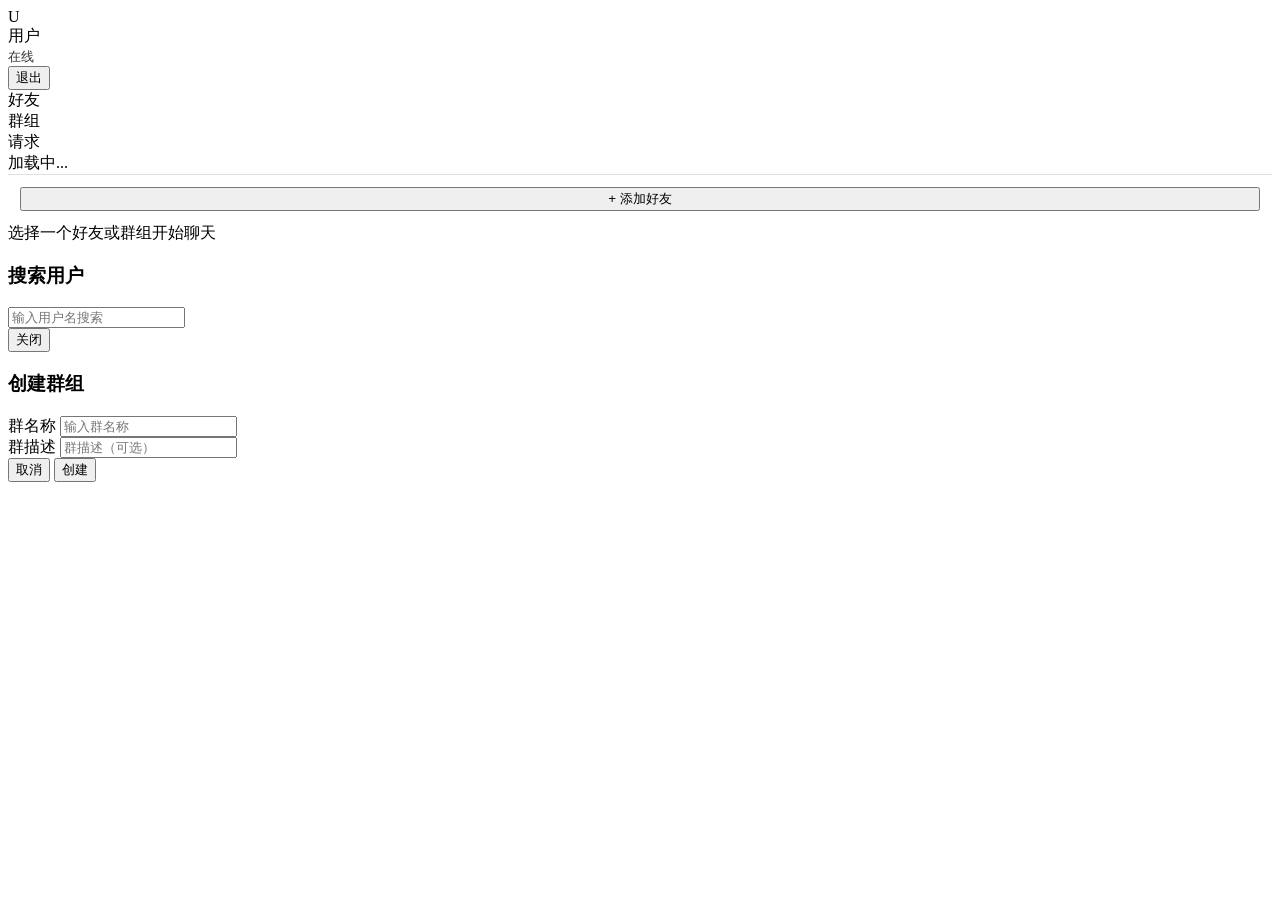
==== frontend/chat.html @ e3fefaf5 ""Initial commit"" ====
<!DOCTYPE html>
<html lang="zh-CN">
<head>
    <meta charset="UTF-8">
    <meta name="viewport" content="width=device-width, initial-scale=1.0">
    <title>IM聊天 - 弱网优化IM系统</title>
    <link rel="stylesheet" href="/static/css/style.css">
</head>
<body>
    <div class="chat-container">
        <div class="sidebar">
            <div class="sidebar-header">
                <div class="user-info">
                    <div class="avatar" id="myAvatar">U</div>
                    <div>
                        <div id="myNickname">用户</div>
                        <small style="opacity:0.8">在线</small>
                    </div>
                </div>
                <button class="btn btn-sm btn-secondary" id="btnLogout">退出</button>
            </div>
            <div class="tabs">
                <div class="tab active" data-tab="friends" id="tabFriends">好友</div>
                <div class="tab" data-tab="groups" id="tabGroups">群组</div>
                <div class="tab" data-tab="requests" id="tabRequests">请求</div>
            </div>
            <div class="tab-content" id="listContent">
                <div class="empty-state">加载中...</div>
            </div>
            <div style="padding:12px; border-top:1px solid #e0e0e0;">
                <button class="btn btn-sm btn-primary" style="width:100%" id="btnAddFriend">+ 添加好友</button>
            </div>
        </div>
        <div class="chat-area">
            <div id="chatContent" class="empty-state">
                选择一个好友或群组开始聊天
            </div>
        </div>
    </div>

    <div class="modal-overlay" id="addModal">
        <div class="modal">
            <h3>搜索用户</h3>
            <div class="form-group">
                <input type="text" id="searchKeyword" placeholder="输入用户名搜索">
            </div>
            <div id="searchResults" style="max-height:300px; overflow-y:auto;"></div>
            <div class="modal-actions">
                <button class="btn btn-sm" id="btnCloseAddModal">关闭</button>
            </div>
        </div>
    </div>

    <div class="modal-overlay" id="groupModal">
        <div class="modal">
            <h3>创建群组</h3>
            <div class="form-group">
                <label>群名称</label>
                <input type="text" id="groupName" placeholder="输入群名称">
            </div>
            <div class="form-group">
                <label>群描述</label>
                <input type="text" id="groupDesc" placeholder="群描述（可选）">
            </div>
            <div class="modal-actions">
                <button class="btn btn-sm" id="btnCancelGroup">取消</button>
                <button class="btn btn-sm btn-success" id="btnCreateGroup">创建</button>
            </div>
        </div>
    </div>

    <script src="/static/js/auth.js"></script>
    <script src="/static/js/chat.js"></script>
</body>
</html>
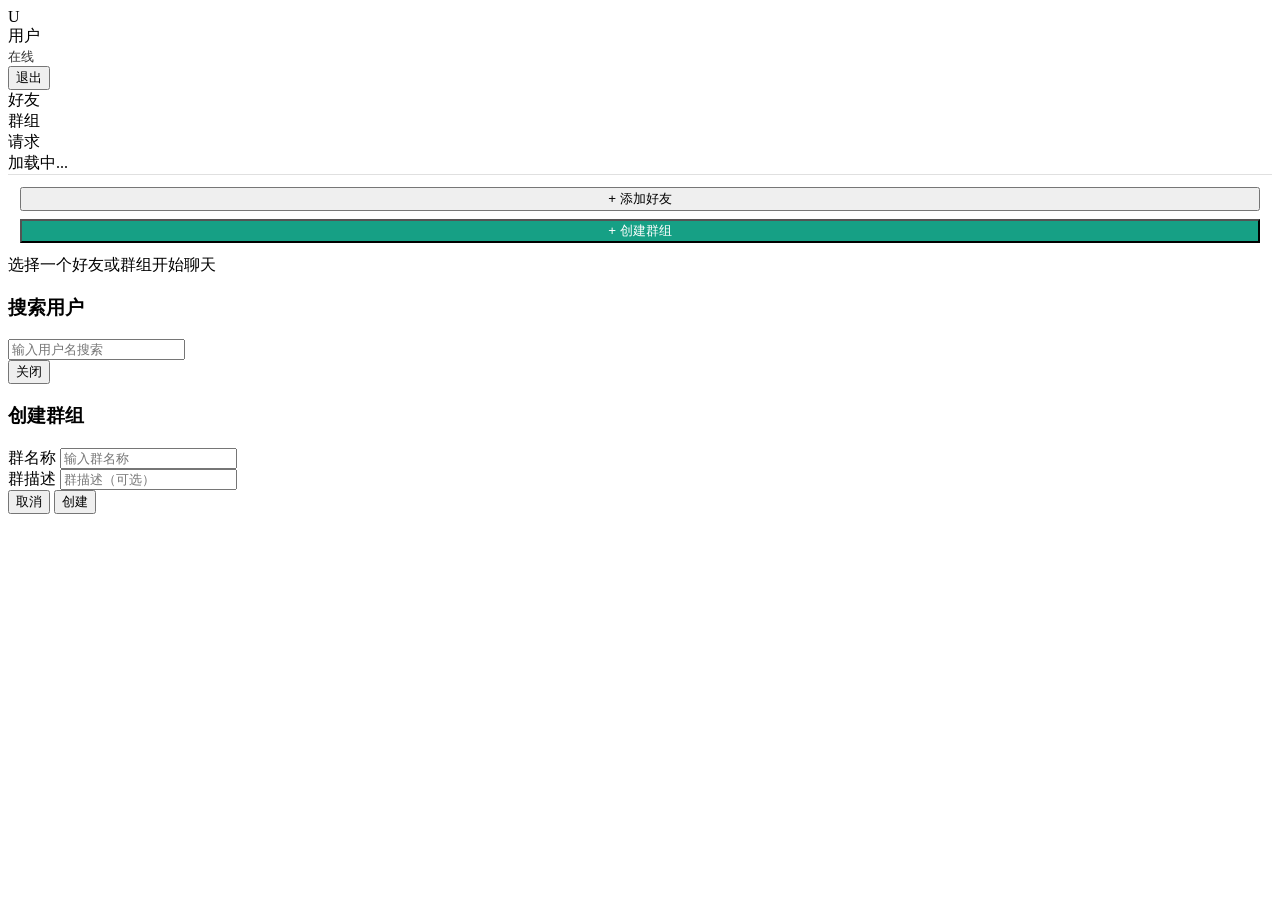
==== commit 9b2cb416: ""frontend bug unfix"" ====
--- a/frontend/chat.html
+++ b/frontend/chat.html
@@ -3,7 +3,7 @@
 <head>
     <meta charset="UTF-8">
     <meta name="viewport" content="width=device-width, initial-scale=1.0">
-    <title>IM聊天 - 弱网优化IM系统</title>
+    <title>IM聊天</title>
     <link rel="stylesheet" href="/static/css/style.css">
 </head>
 <body>
@@ -29,6 +29,8 @@
             </div>
             <div style="padding:12px; border-top:1px solid #e0e0e0;">
                 <button class="btn btn-sm btn-primary" style="width:100%" id="btnAddFriend">+ 添加好友</button>
+                <button class="btn btn-sm" style="width:100%; margin-top:8px; background:#16a085; color:#fff;" id="btnOpenGroupModal">+ 创建群组</button>
+                <a href="/static/admin.html" id="adminLink" class="btn btn-sm" style="width:100%; margin-top:8px; display:none; background:#e74c3c; color:#fff;">🛡️ 审计中心</a>
             </div>
         </div>
         <div class="chat-area">
